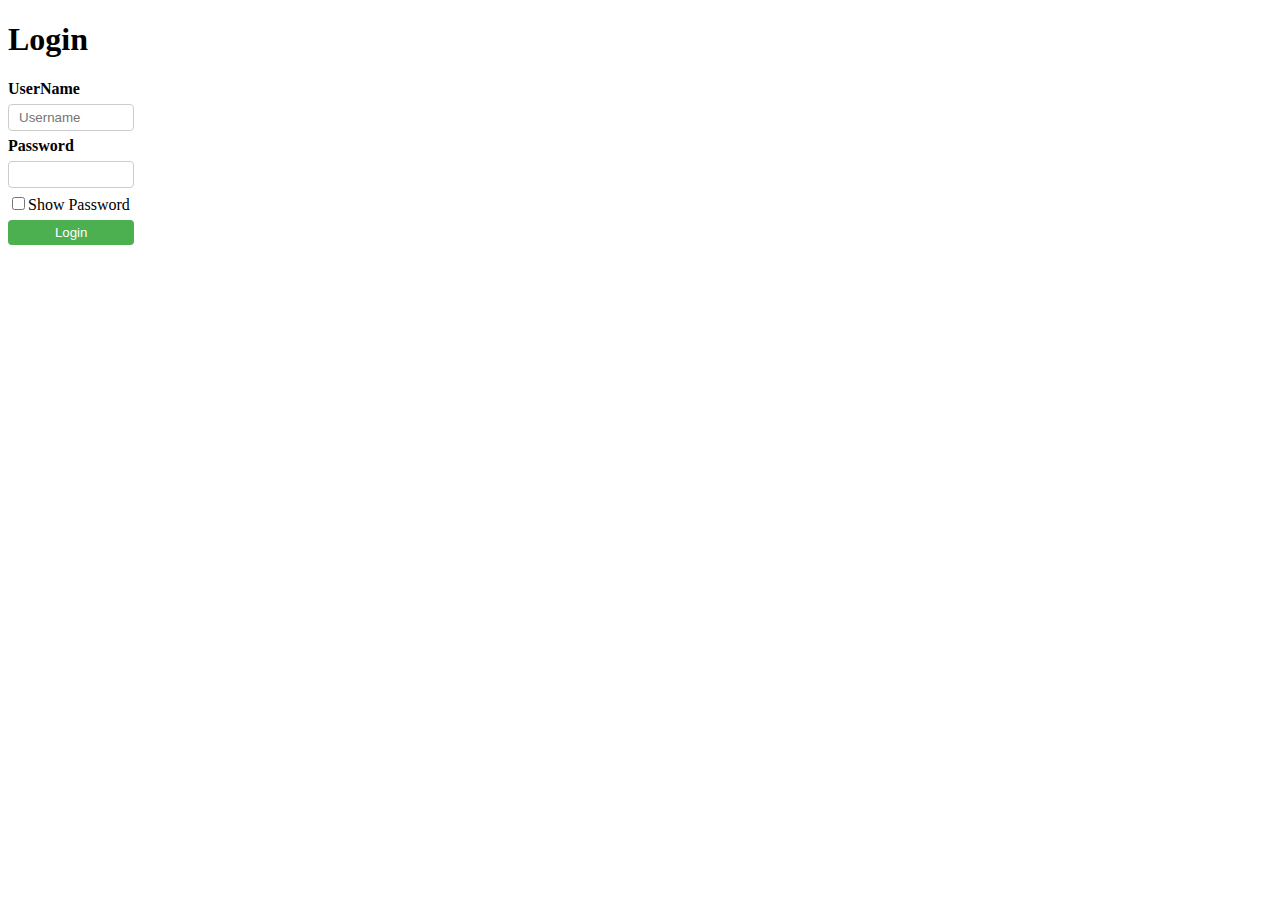
==== Frontend/reasons.html @ 598d7863 "update site" ====
<!DOCTYPE html>
<html>
<head>
    <link rel="stylesheet" href="index.css">
</head>
<body onload="ReasonsPagePreValidation()">
    <h1>Reasons why I love you</h2>
    <div id="AdminSection" style="display:none">
        <input id="AddField" type="text" class="reason" name="Add" placeholder="Enter a reason to add">
        <button class="add" id="AddReasonButton" type="button" onclick="AddReasonView(document.getElementById('AddField').value)">Add a reason</button>
        <button class="reset" id="ResetButton" type="button"  onclick="ResetReasonsView()">Reset reasons</button>
    </div>
    <div id="ReasonSection">
        <button class="load" id="ReasonsButton" type="button" onclick="LoadReasonView()">Load a reason</button>
        <div class="textBox" id="Reasonbox">I love you because ...</div>
    </div>

</body>
<script defer src="src/cookie.js"></script>
<script async src="src/AwsApi.js"></script>
<script async src="src/main.js"></script>
</html>
---- Frontend/index.css ----
input[type=text], select {
    width: 10%;
    padding: 5px 10px;
    margin: 6px 0;
    display: block;
    border: 1px solid #ccc;
    border-radius: 4px;
    box-sizing: border-box;
}

input[class=reason], select {
    width: 15%;
}

input[class=request], select {
    width: 15%;
}

input[type=password], select {
    width: 10%;
    padding: 5px 10px;
    margin: 6px 0;
    display: block;
    border: 1px solid #ccc;
    border-radius: 4px;
    box-sizing: border-box;
}

button[type=button] {
    width: 10%;
    padding: 5px 10px;
    margin: 6px 0;
    border: none;
    display: block;
    border-radius: 4px;
    cursor: pointer;
}

button[class=login] {
    background-color: #4CAF50;
    color: white;
}

button[class=add] {
    width: 15%;
    background-color:  #4CAF50;
    color: white;
}

button[class=load] {
    width: 15%;
    background-color: rgb(61, 209, 165);
    color: white;
}

button[class=reset] {
    width: 15%;
    background-color: red;
    color: white;
}

.textBox {
    background: ghostwhite; 
    margin-top: 15px;
    border-radius: 10px;
    font-size: 20px; 
    padding: 3px;
    border: 4px solid lightgray; 
    width: 14.5%;
    vertical-align: middle;
    text-align: center;
    min-height: 25px;
}
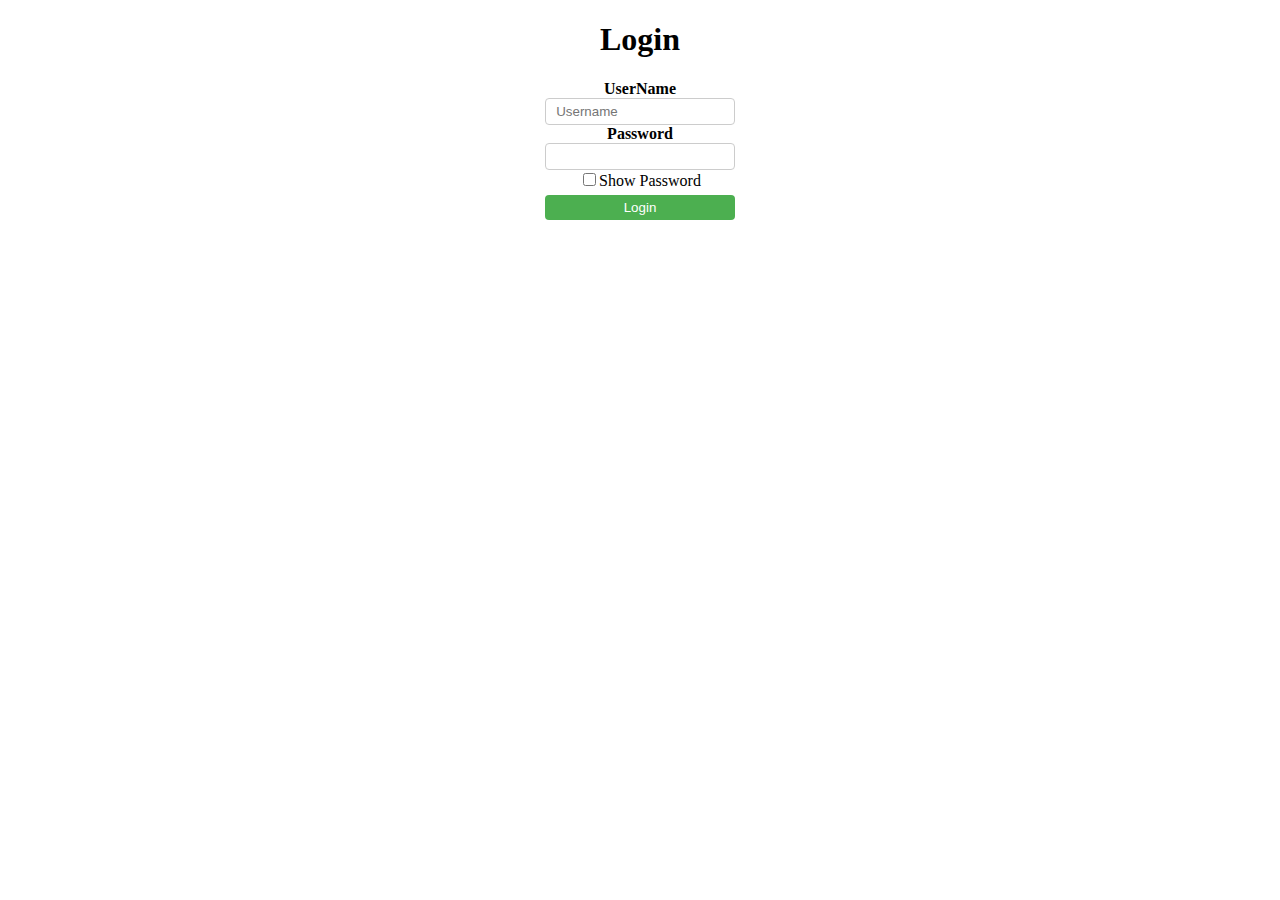
==== commit 3e492d45: "fix css" ====
--- a/Frontend/reasons.html
+++ b/Frontend/reasons.html
@@ -1,10 +1,10 @@
 <!DOCTYPE html>
 <html>
 <head>
-    <link rel="stylesheet" href="index.css">
+    <link rel="stylesheet" href="css/index.css">
 </head>
 <body onload="ReasonsPagePreValidation()">
-    <h1>Reasons why I love you</h2>
+    <h1 style="text-align: center;">Reasons why I love you</h2>
     <div id="AdminSection" style="display:none">
         <input id="AddField" type="text" class="reason" name="Add" placeholder="Enter a reason to add">
         <button class="add" id="AddReasonButton" type="button" onclick="AddReasonView(document.getElementById('AddField').value)">Add a reason</button>
@@ -17,6 +17,7 @@
 
 </body>
 <script defer src="src/cookie.js"></script>
-<script async src="src/AwsApi.js"></script>
+<script async src="src/ReasonsController.js"></script>
 <script async src="src/main.js"></script>
+<script async src="src/reasonsView.js"></script>
 </html>--- a/Frontend/css/index.css
+++ b/Frontend/css/index.css
@@ -0,0 +1,69 @@
+input[type=text], select {
+    width: 15%;
+    padding: 5px 10px;
+    margin-inline: auto;
+    display: block;
+    border: 1px solid #ccc;
+    border-radius: 4px;
+    box-sizing: border-box;
+}
+
+input[type=password], select {
+    width: 15%;
+    padding: 5px 10px;
+    margin-inline: auto;
+    display: block;
+    border: 1px solid #ccc;
+    border-radius: 4px;
+    box-sizing: border-box;
+}
+
+button[type=button] {
+    width: 15%;
+    margin-top: 5px;
+    margin-inline: auto;
+    padding: 5px 10px;
+    border: none;
+    display: block;
+    border-radius: 4px;
+    cursor: pointer;
+}
+ /* Region Different button colors */
+button[class=add] {
+    background-color:  #4CAF50;
+    color: white;
+}
+
+button[class=login] {
+    background-color: #4CAF50;
+    color: white;
+}
+
+button[class=load] {
+    background-color: rgb(61, 209, 165);
+    color: white;
+}
+
+button[class=reset] {
+    background-color: red;
+    color: white;
+}
+/* EndRegion */
+.textBox {
+    background: ghostwhite; 
+    margin-top: 15px;
+    margin-inline: auto;
+    border-radius: 10px;
+    font-size: 20px; 
+    padding: 3px;
+    border: 4px solid lightgray; 
+    width: 14.5%;
+    vertical-align: middle;
+    text-align: center;
+    min-height: 25px;
+}
+
+.login {
+    margin-inline: auto;
+    text-align: center;
+}